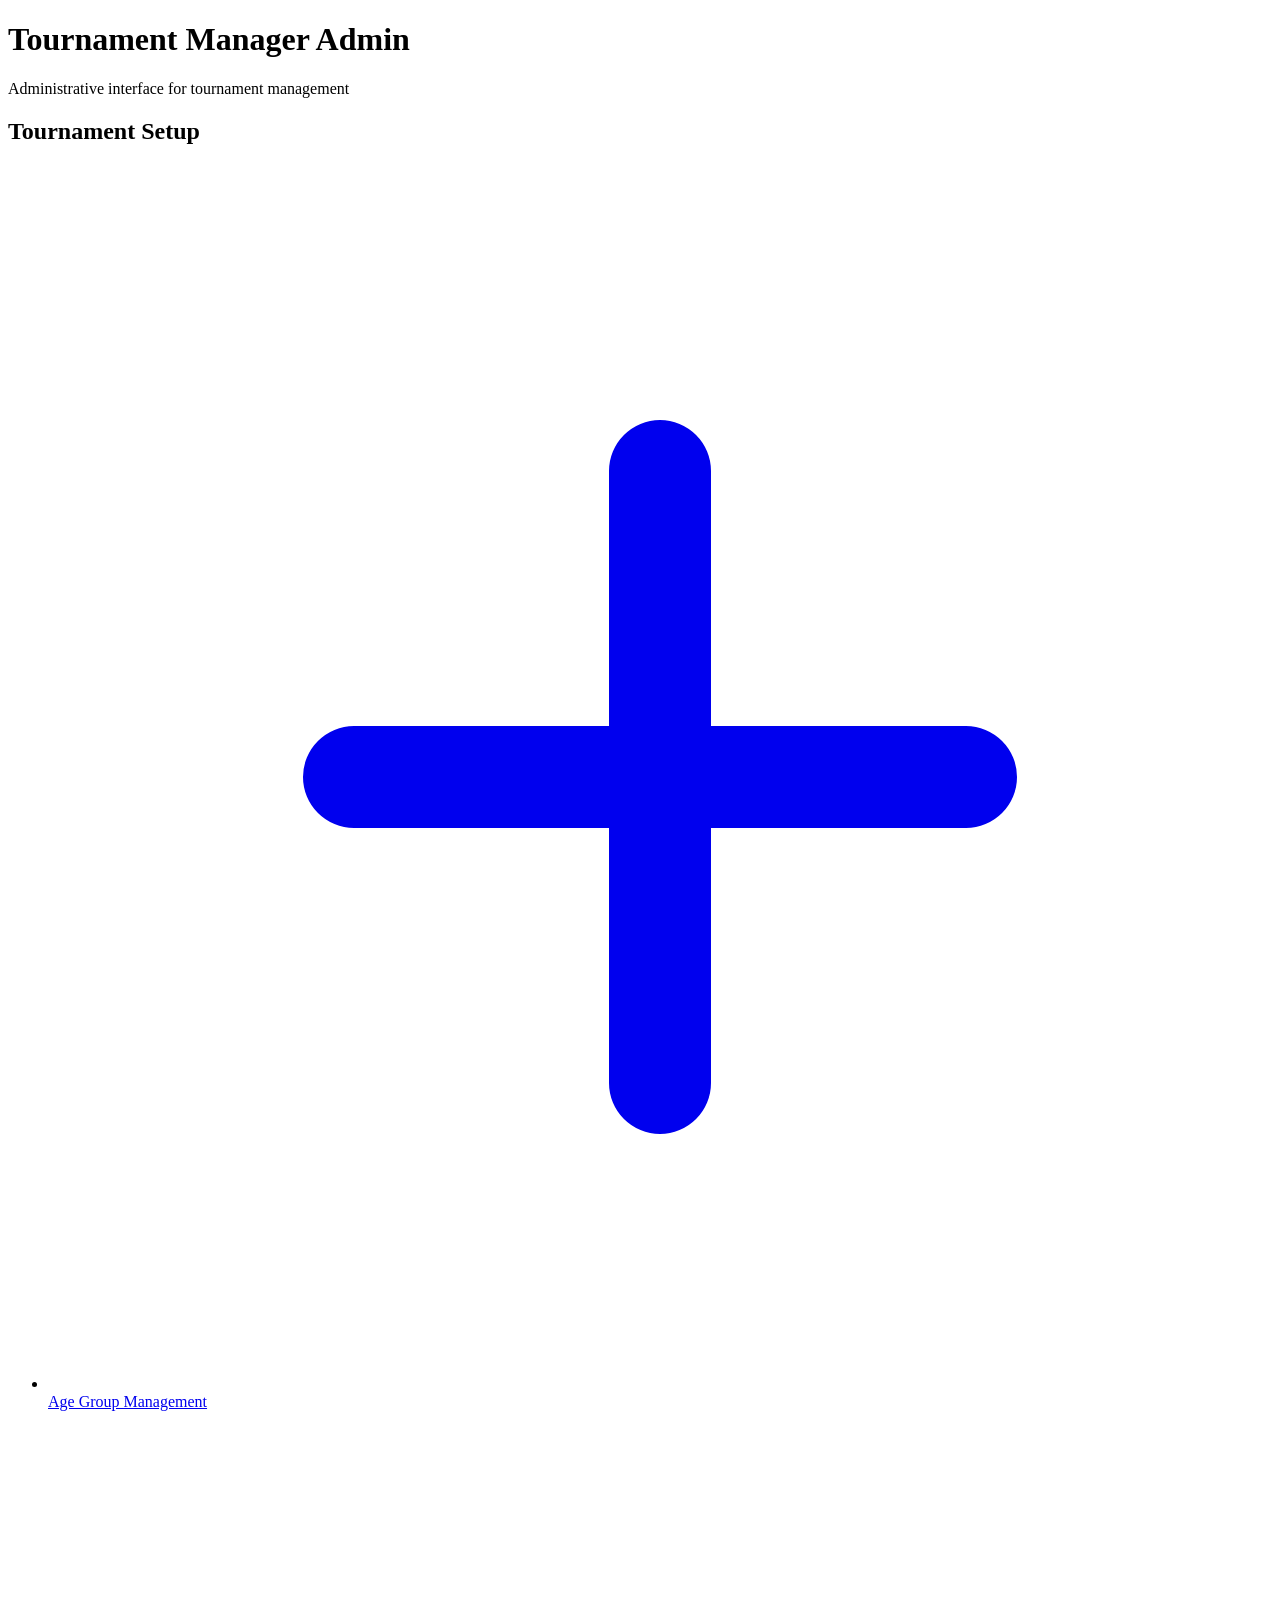
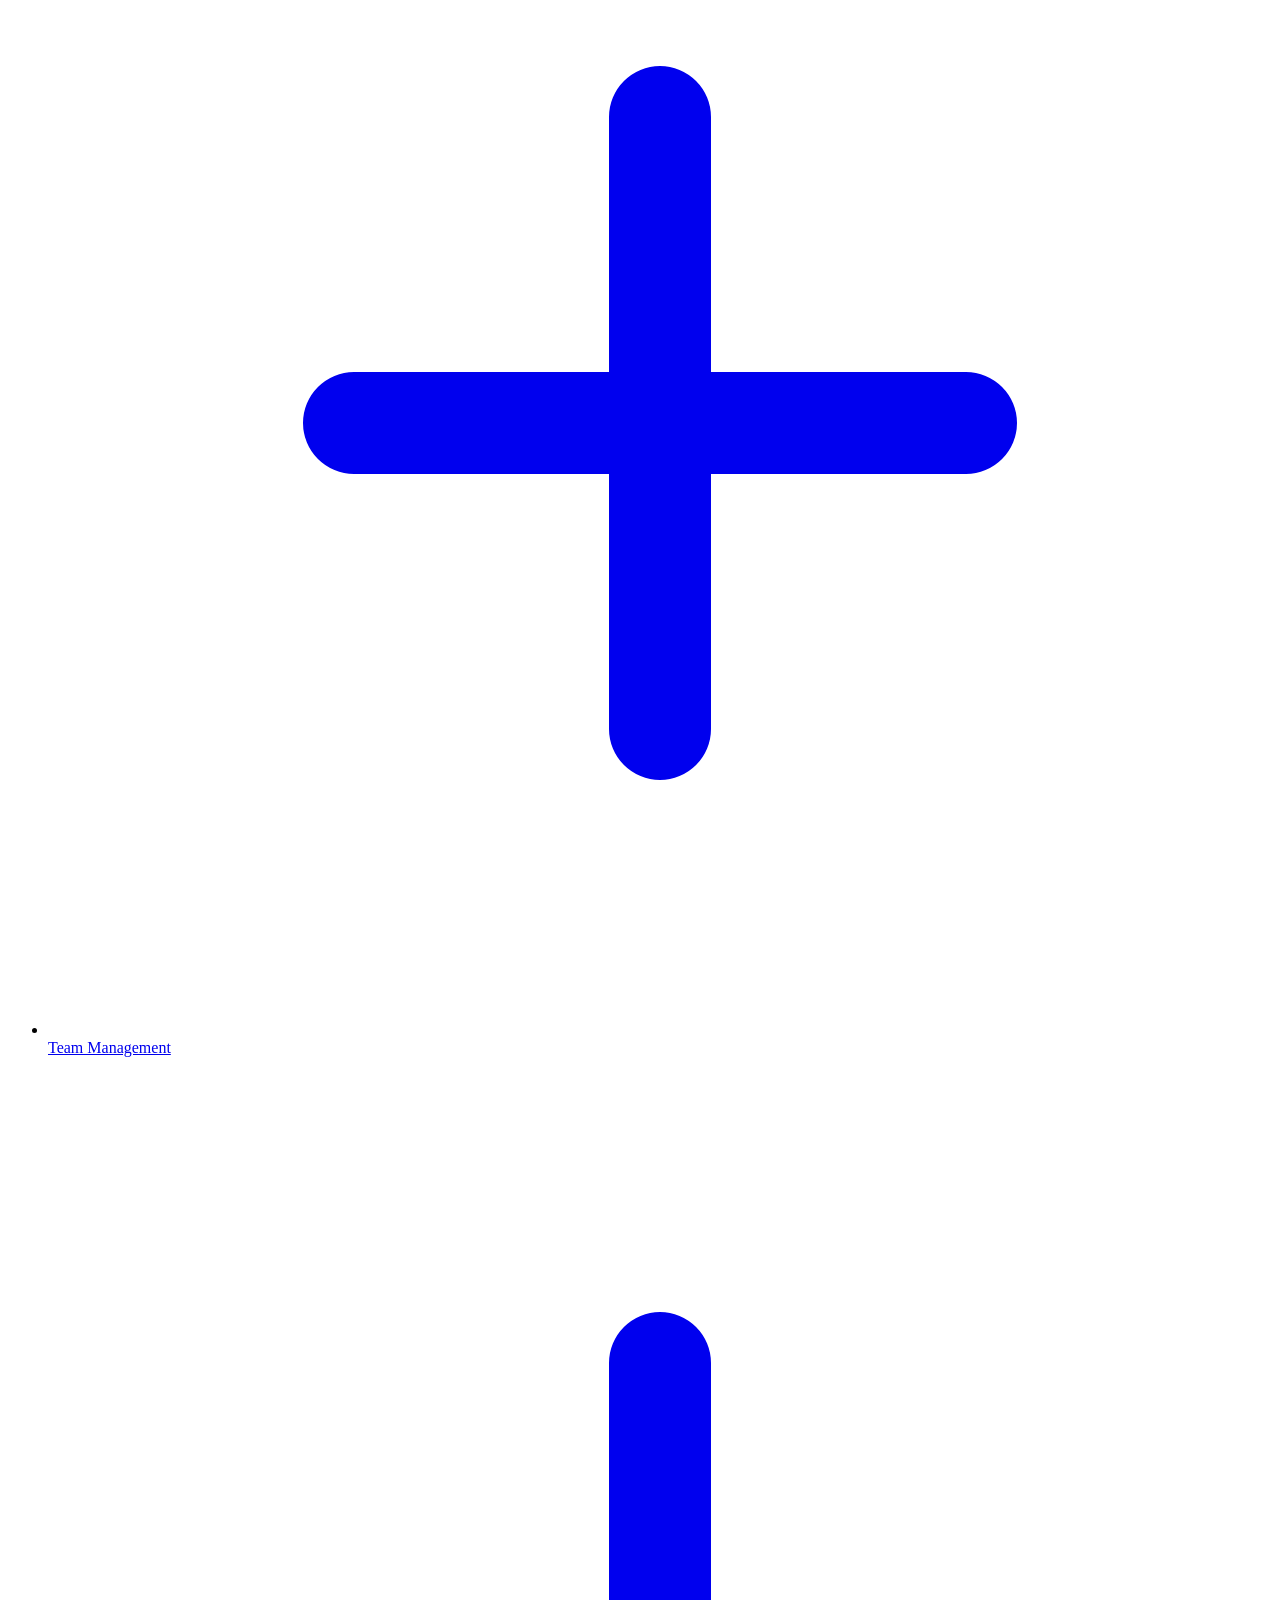
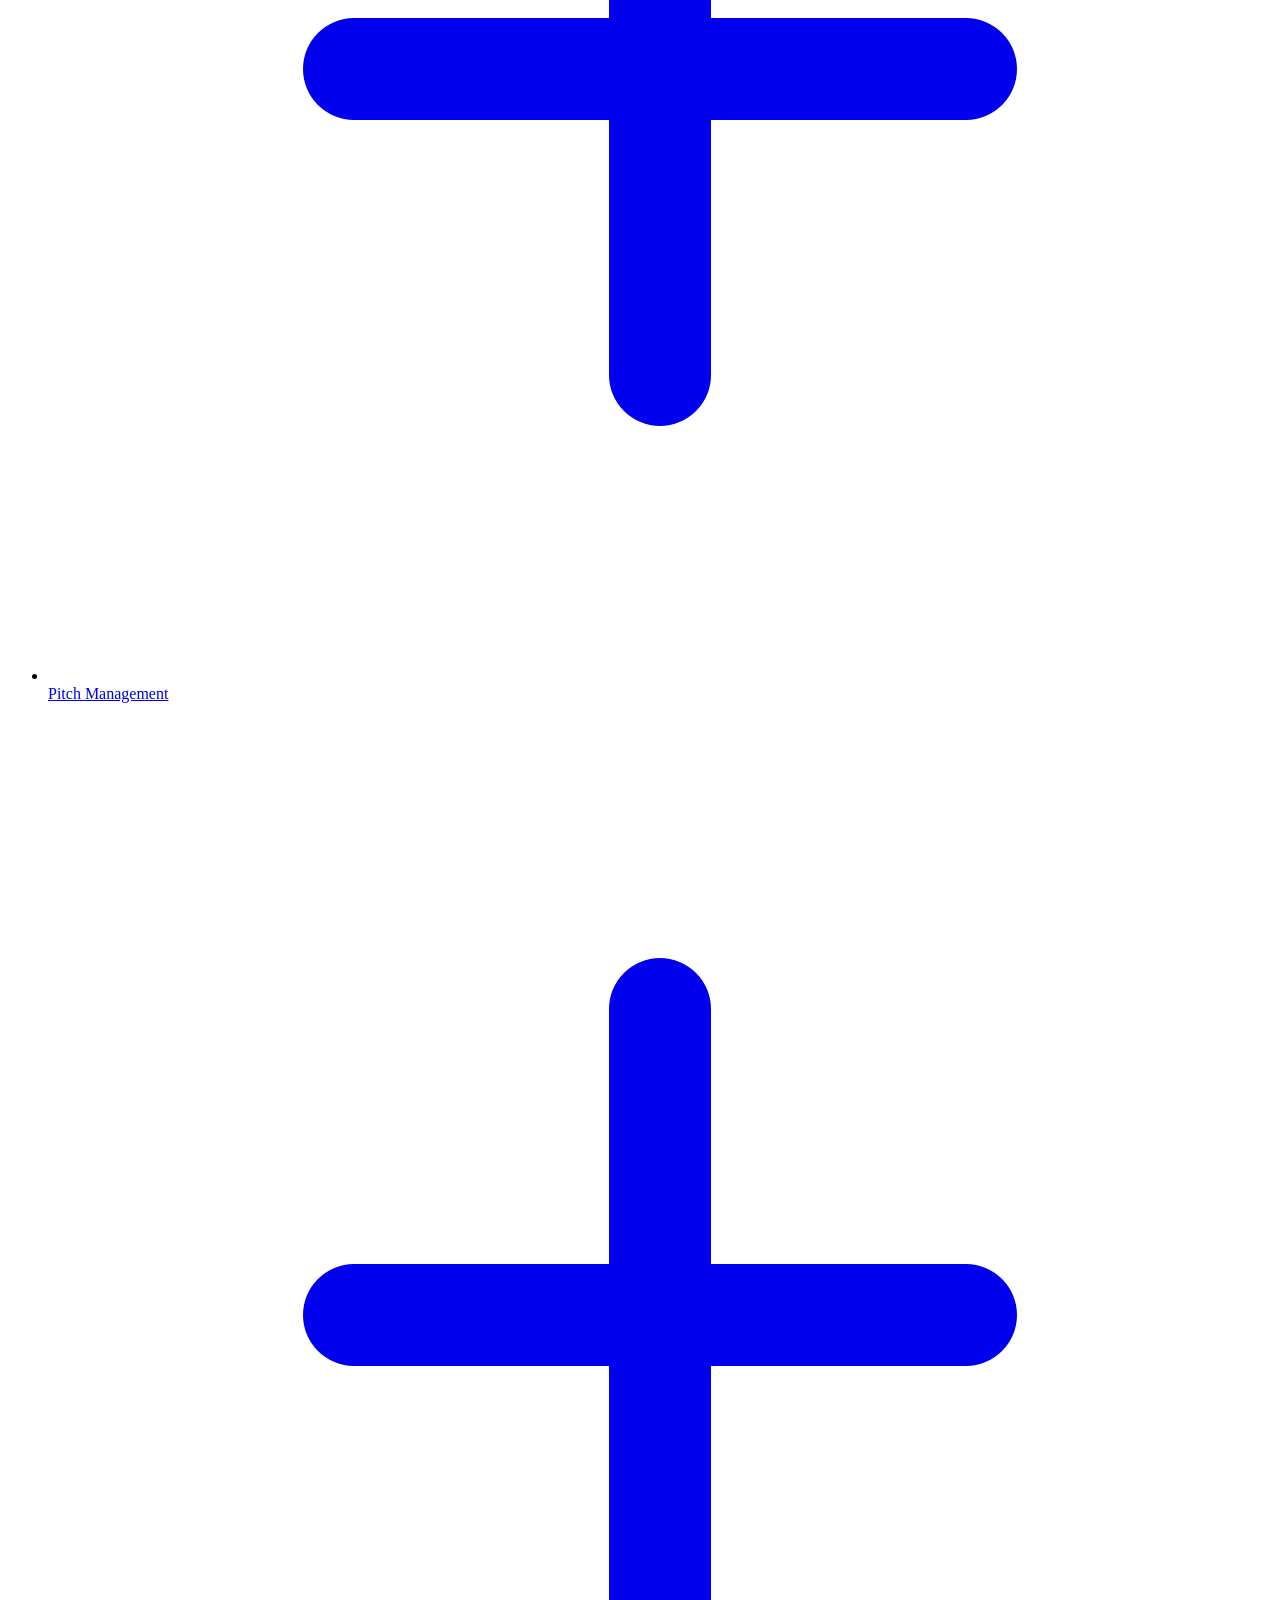
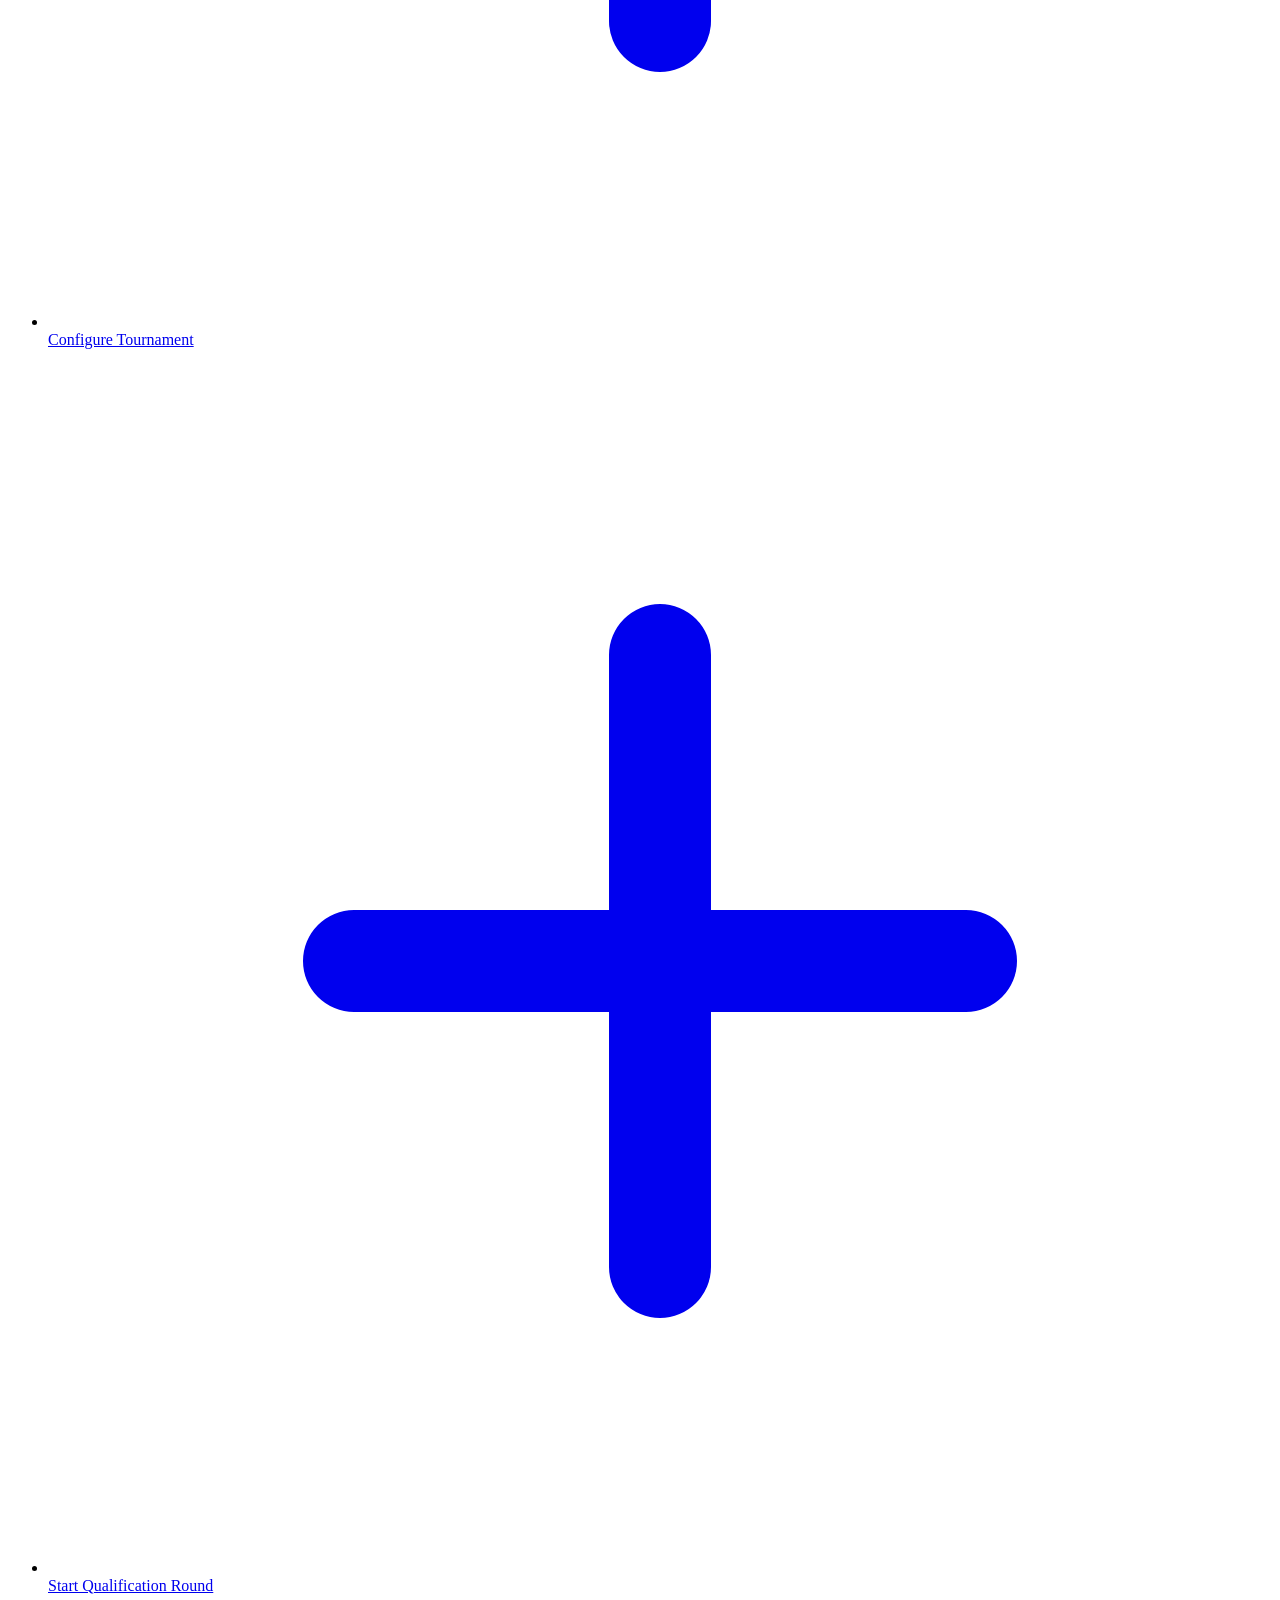
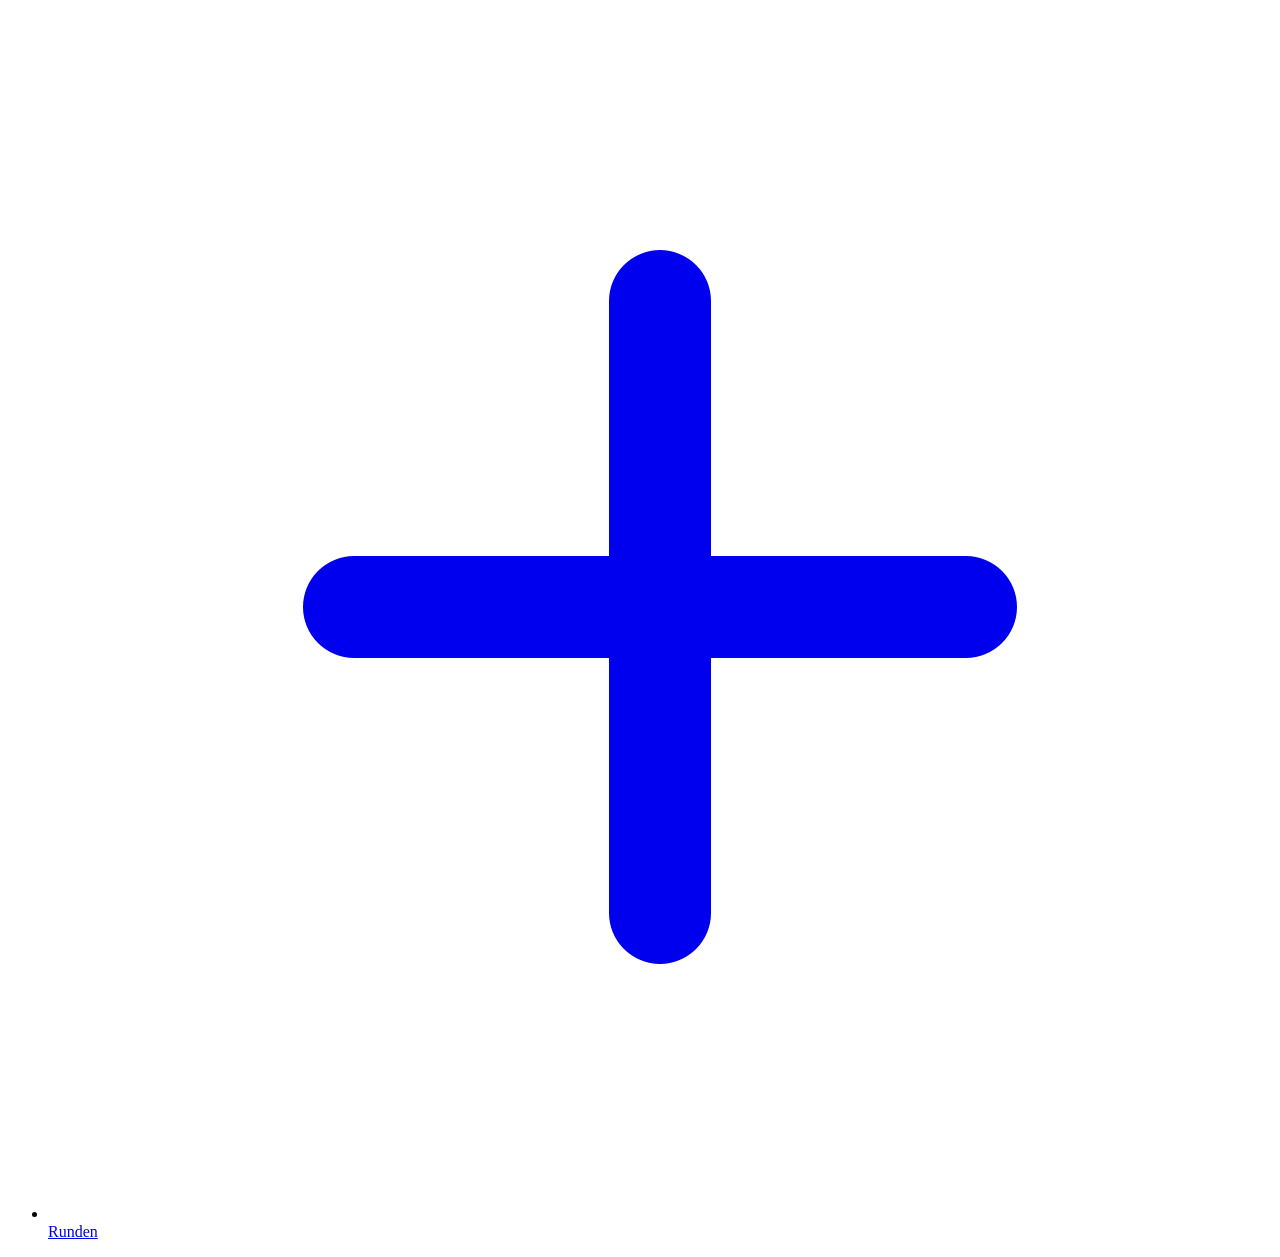
==== admin/index.html @ 5f5b87bb "update admin views" ====
<!DOCTYPE html>
<html lang="en">

<head>
  <meta charset="UTF-8">
  <meta name="viewport" content="width=device-width, initial-scale=1.0">
  <title>Tournament Manager Admin</title>
  <script src="/tailwind.css"></script>
</head>

<body class="bg-gray-100 min-h-screen">
  <div class="container mx-auto px-4 py-8">
    <header class="mb-10">
      <h1 class="text-3xl font-bold text-center text-blue-700">Tournament Manager Admin</h1>
      <p class="text-center text-gray-600 mt-2">Administrative interface for tournament management</p>
    </header>

    <div class="grid grid-cols-1 md:grid-cols-2 lg:grid-cols-3 gap-6">
      <!-- Tournament Setup Section -->
      <div class="bg-white p-6 rounded-lg shadow-md hover:shadow-lg transition-shadow">
        <h2 class="text-xl font-semibold text-blue-600 mb-4">Tournament Setup</h2>
        <ul class="space-y-3">
          <li>
            <a href="ageGroups.html"
              class="flex items-center text-gray-700 hover:text-blue-500 hover:bg-blue-50 p-2 rounded-md transition-colors">
              <svg xmlns="http://www.w3.org/2000/svg" class="h-5 w-5 mr-2" fill="none" viewBox="0 0 24 24"
                stroke="currentColor">
                <path stroke-linecap="round" stroke-linejoin="round" stroke-width="2" d="M12 6v6m0 0v6m0-6h6m-6 0H6" />
              </svg>
              Age Group Management
            </a>
          </li>
          <li>
            <a href="teams.html"
              class="flex items-center text-gray-700 hover:text-blue-500 hover:bg-blue-50 p-2 rounded-md transition-colors">
              <svg xmlns="http://www.w3.org/2000/svg" class="h-5 w-5 mr-2" fill="none" viewBox="0 0 24 24"
                stroke="currentColor">
                <path stroke-linecap="round" stroke-linejoin="round" stroke-width="2" d="M12 6v6m0 0v6m0-6h6m-6 0H6" />
              </svg>
              Team Management
            </a>
          </li>
          <li>
            <a href="pitches.html"
              class="flex items-center text-gray-700 hover:text-blue-500 hover:bg-blue-50 p-2 rounded-md transition-colors">
              <svg xmlns="http://www.w3.org/2000/svg" class="h-5 w-5 mr-2" fill="none" viewBox="0 0 24 24"
                stroke="currentColor">
                <path stroke-linecap="round" stroke-linejoin="round" stroke-width="2" d="M12 6v6m0 0v6m0-6h6m-6 0H6" />
              </svg>
              Pitch Management
            </a>
          </li>
          <li>
            <a href="create-tournament.html"
              class="flex items-center text-gray-700 hover:text-blue-500 hover:bg-blue-50 p-2 rounded-md transition-colors">
              <svg xmlns="http://www.w3.org/2000/svg" class="h-5 w-5 mr-2" fill="none" viewBox="0 0 24 24"
                stroke="currentColor">
                <path stroke-linecap="round" stroke-linejoin="round" stroke-width="2" d="M12 6v6m0 0v6m0-6h6m-6 0H6" />
              </svg>
              Configure Tournament
            </a>
          </li>
          <li>
            <a href="create-qualification-tournament.html"
              class="flex items-center text-gray-700 hover:text-blue-500 hover:bg-blue-50 p-2 rounded-md transition-colors">
              <svg xmlns="http://www.w3.org/2000/svg" class="h-5 w-5 mr-2" fill="none" viewBox="0 0 24 24"
                stroke="currentColor">
                <path stroke-linecap="round" stroke-linejoin="round" stroke-width="2" d="M12 6v6m0 0v6m0-6h6m-6 0H6" />
              </svg>
              Start Qualification Round
            </a>
          </li>
          <li>
            <a href="rounds.html"
              class="flex items-center text-gray-700 hover:text-blue-500 hover:bg-blue-50 p-2 rounded-md transition-colors">
              <svg xmlns="http://www.w3.org/2000/svg" class="h-5 w-5 mr-2" fill="none" viewBox="0 0 24 24"
                stroke="currentColor">
                <path stroke-linecap="round" stroke-linejoin="round" stroke-width="2" d="M12 6v6m0 0v6m0-6h6m-6 0H6" />
              </svg>
              Runden
            </a>
          </li>
        </ul>
      </div>


    </div>
</body>

</html>
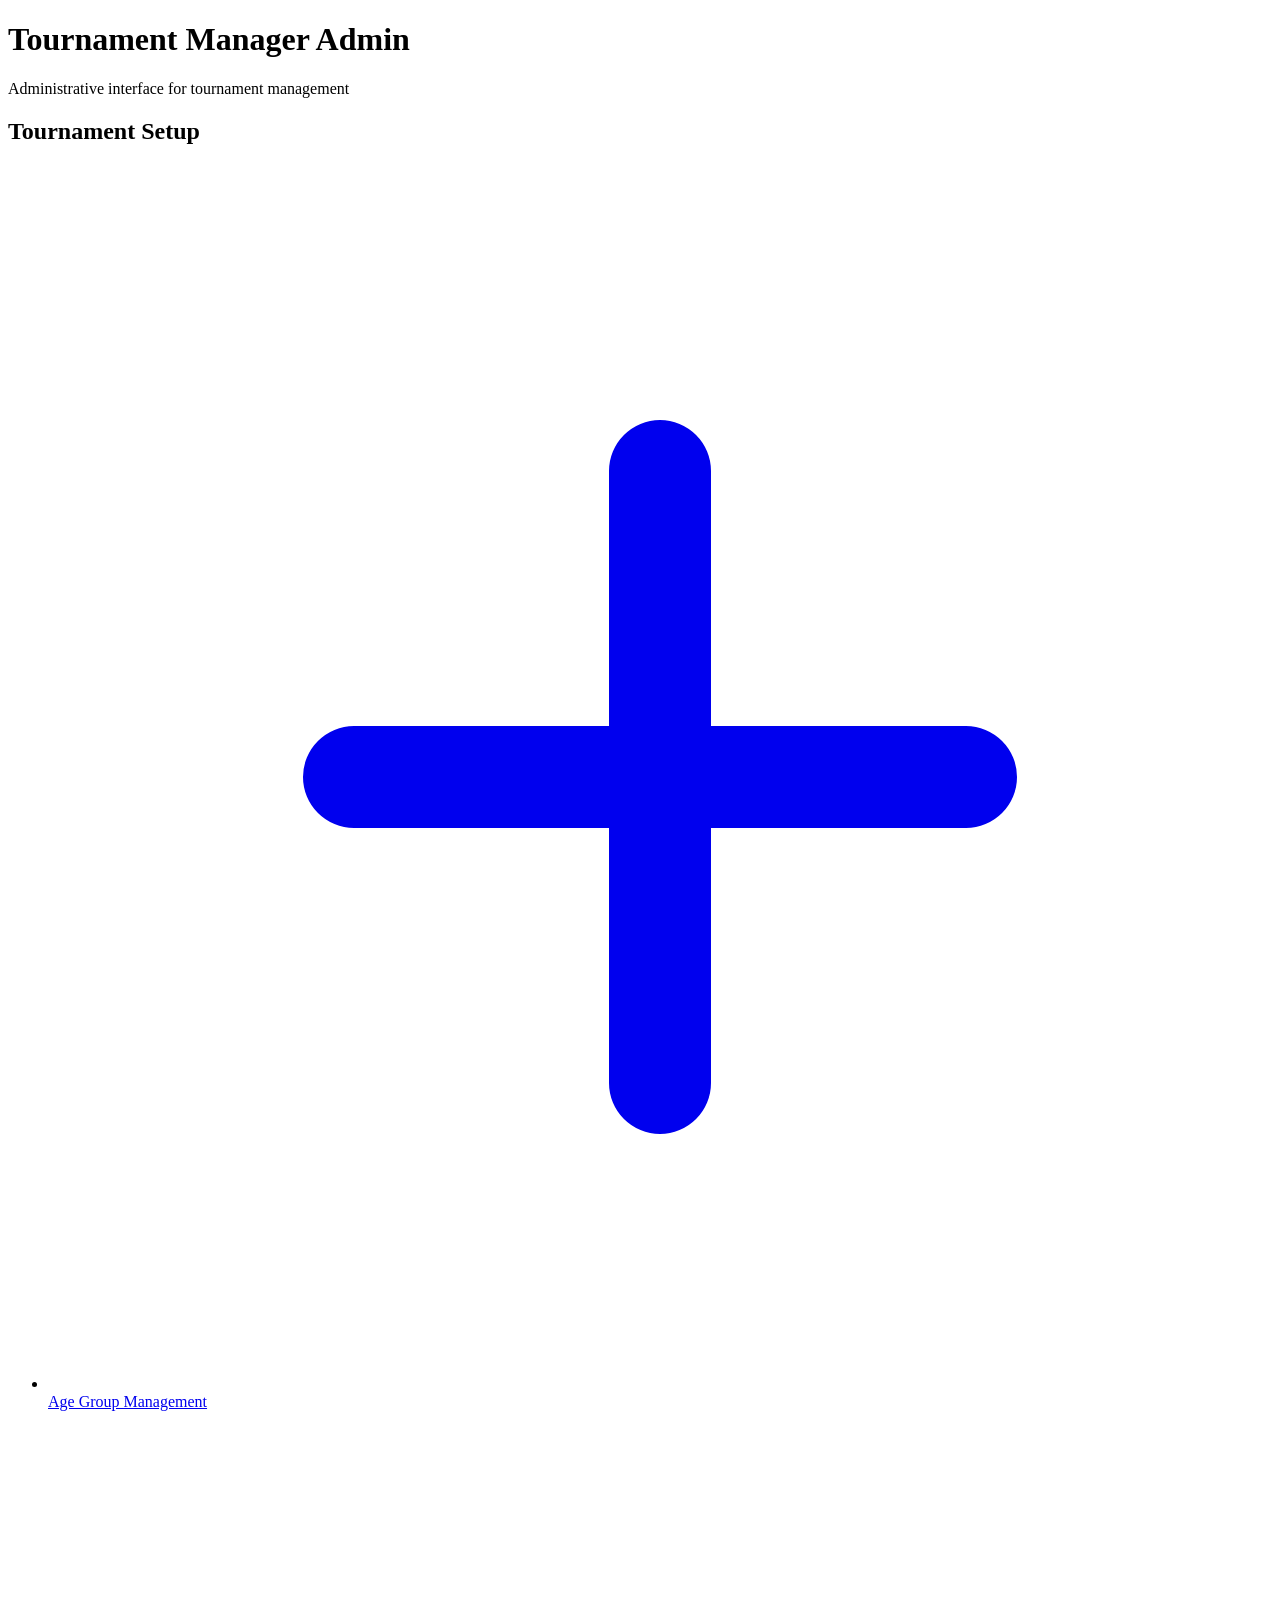
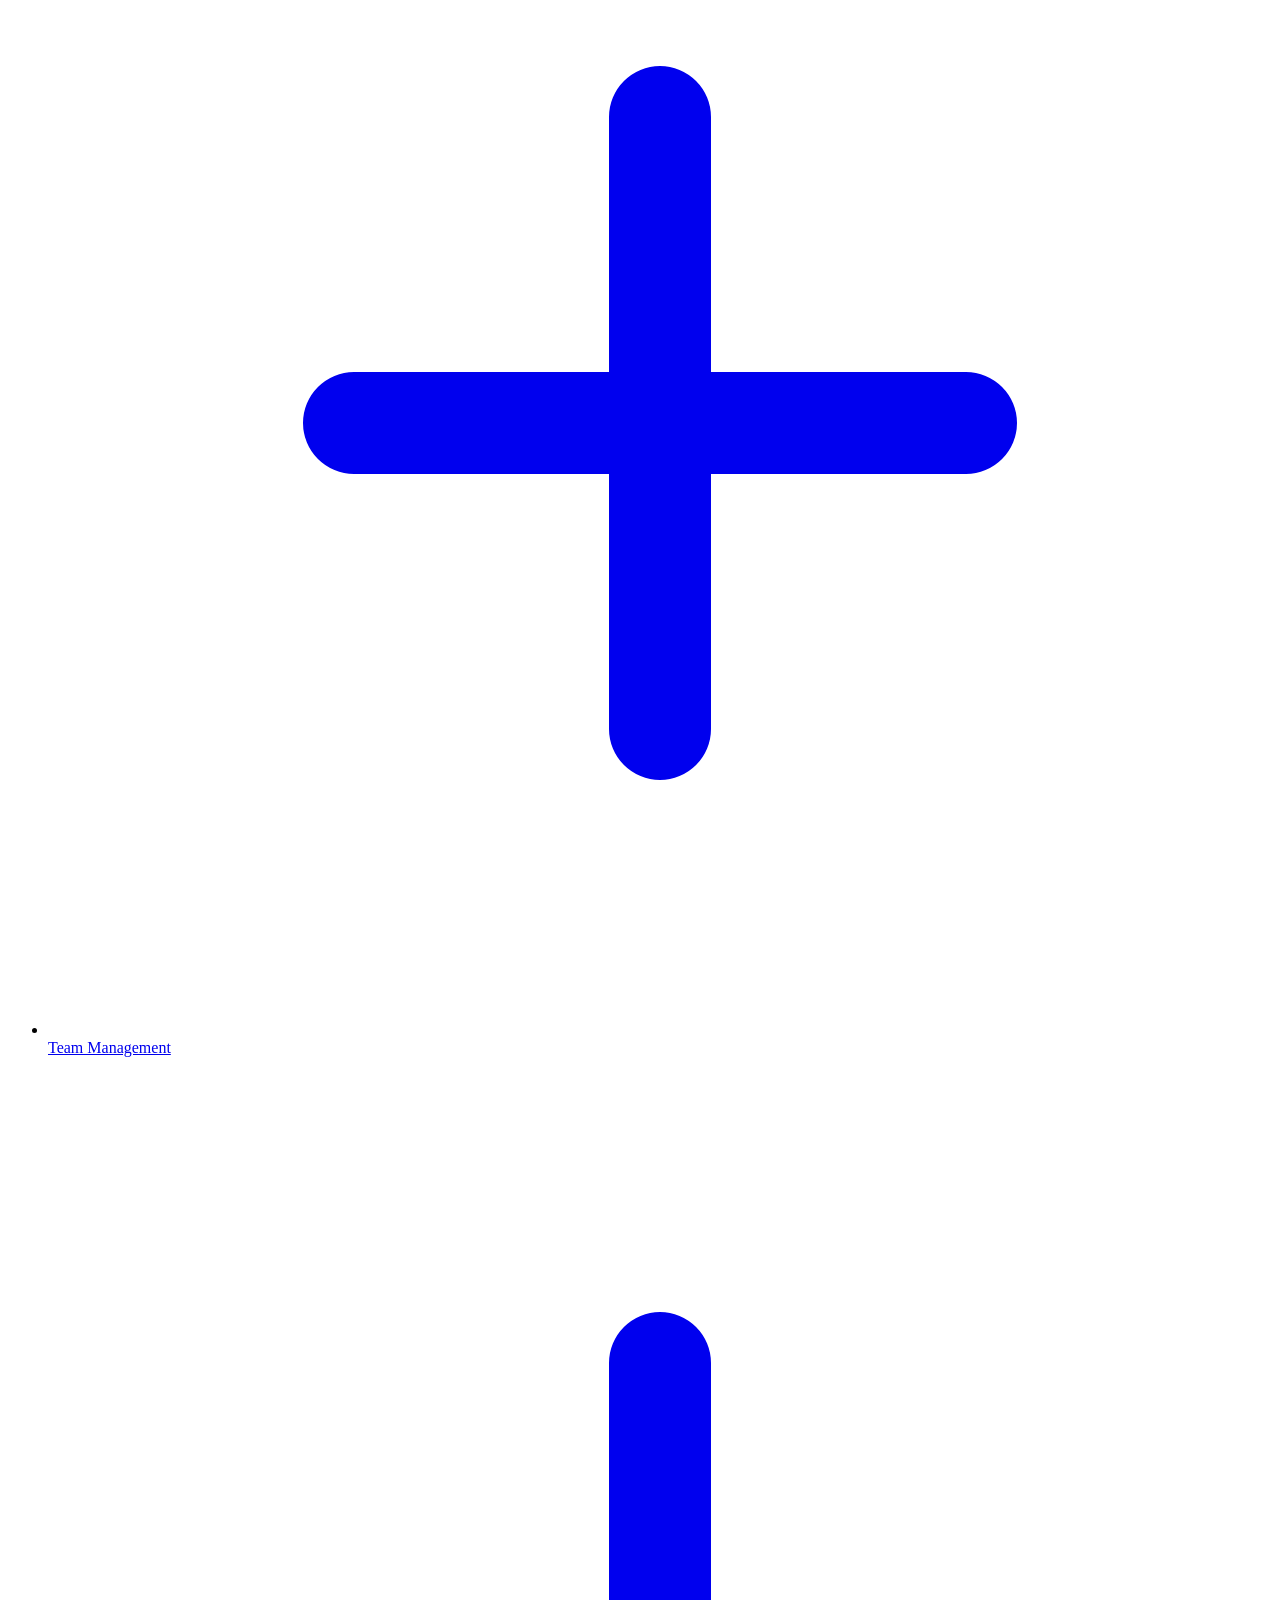
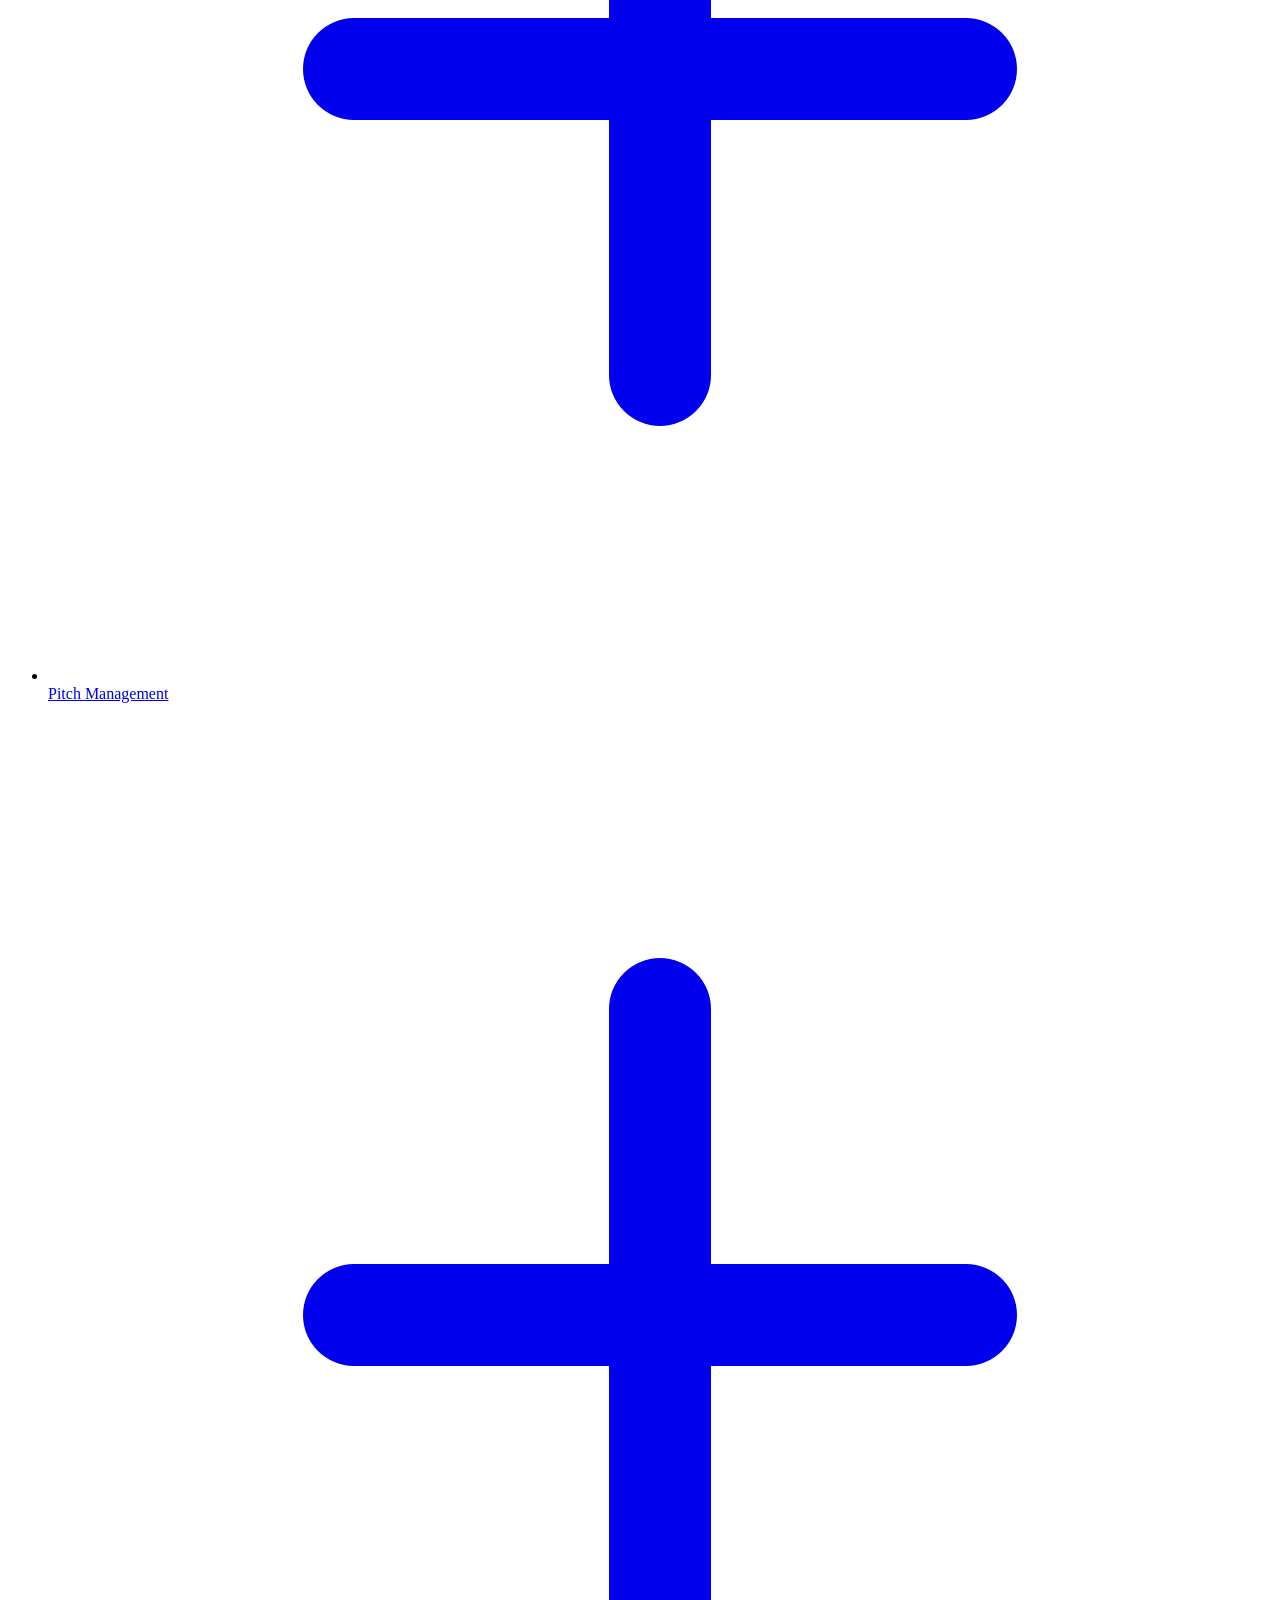
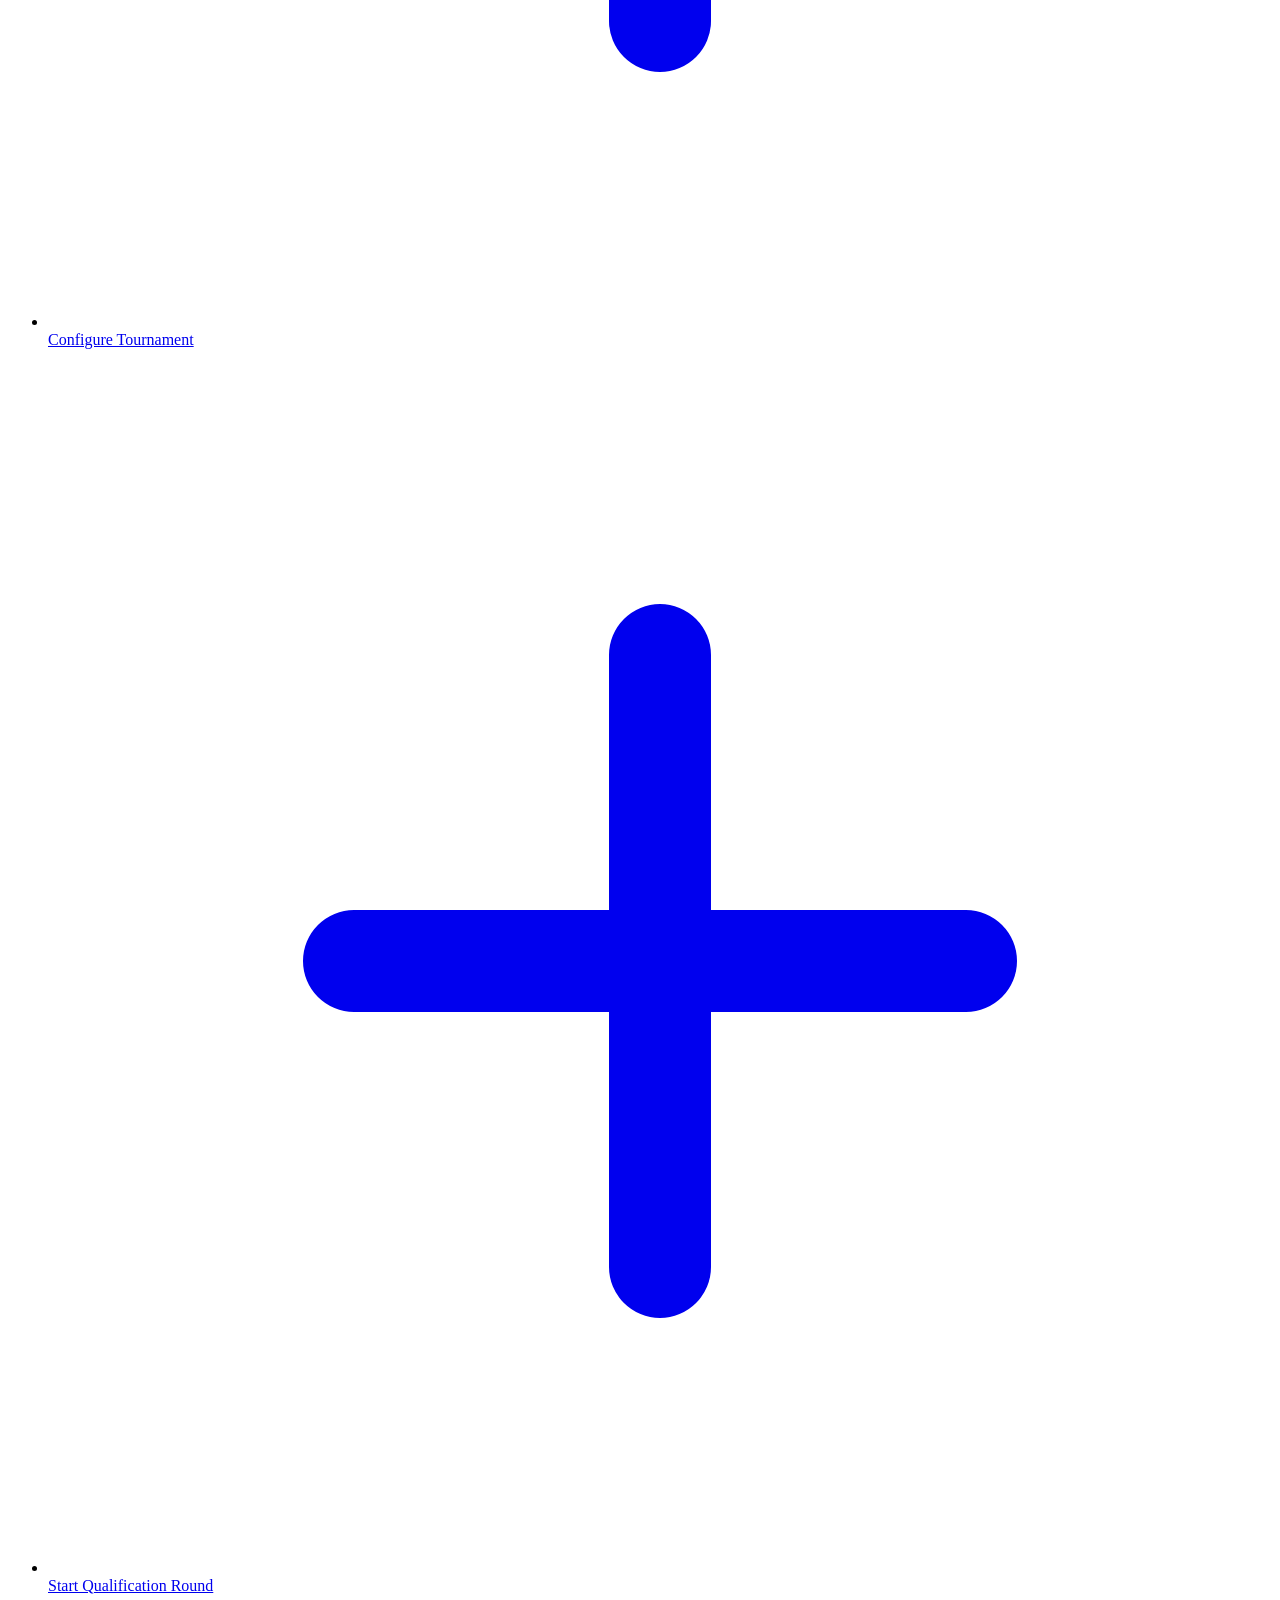
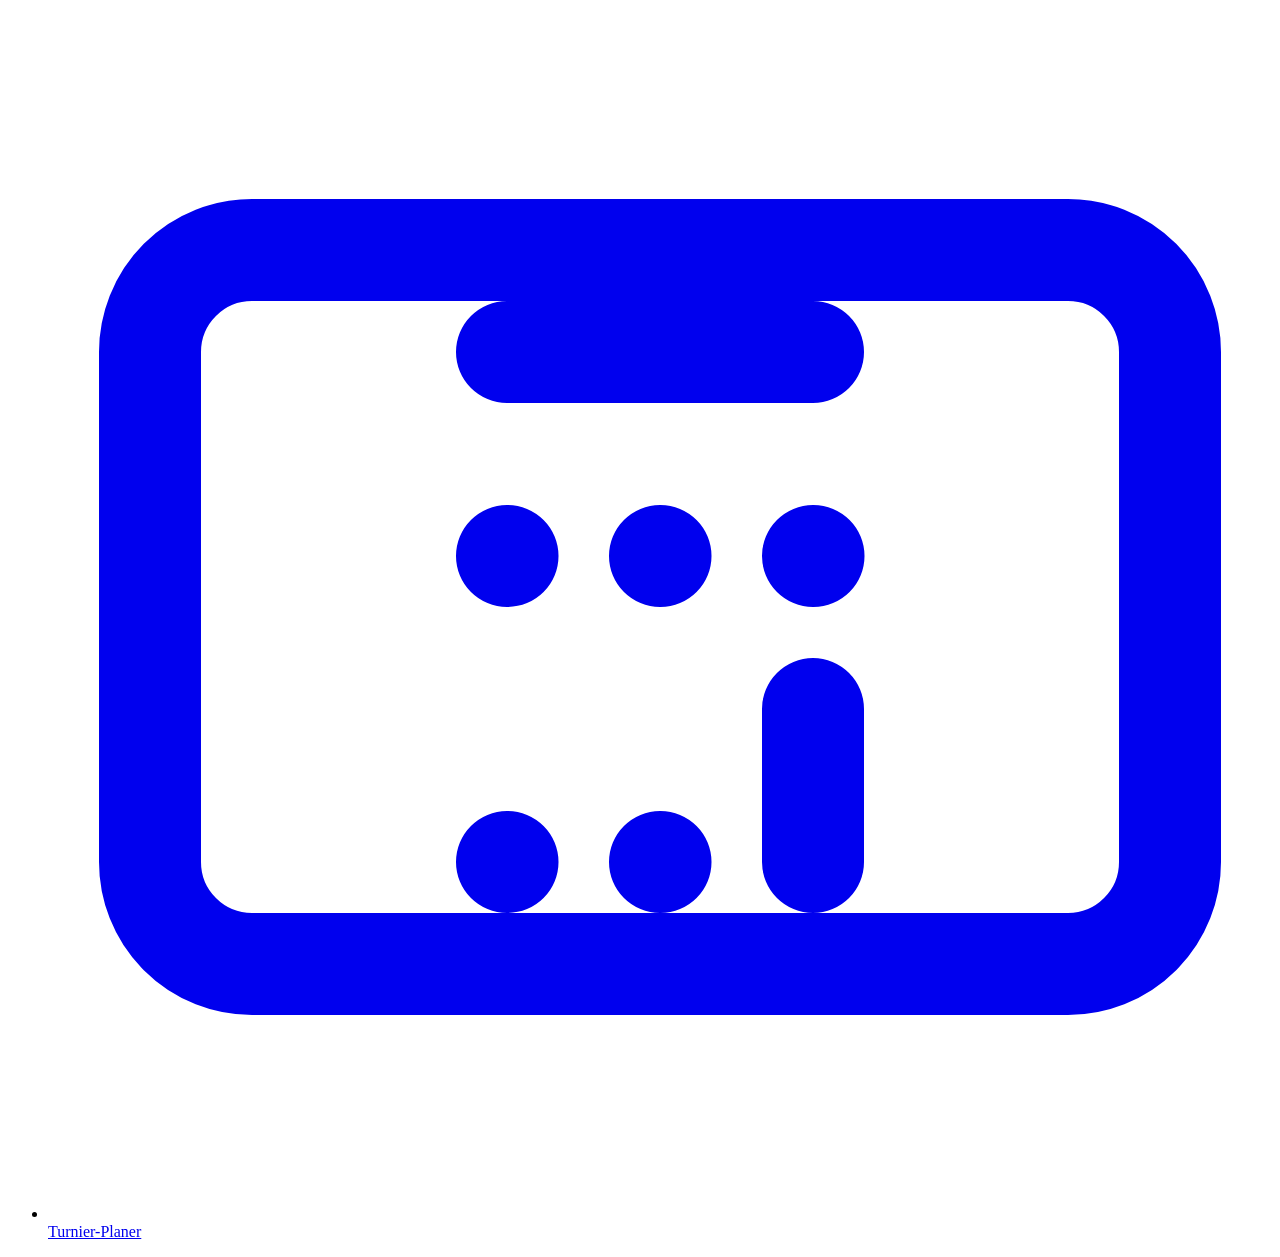
==== commit a69215a8: "Turnament planner" ====
--- a/admin/index.html
+++ b/admin/index.html
@@ -71,13 +71,14 @@
             </a>
           </li>
           <li>
-            <a href="rounds.html"
+            <a href="planner.html"
               class="flex items-center text-gray-700 hover:text-blue-500 hover:bg-blue-50 p-2 rounded-md transition-colors">
               <svg xmlns="http://www.w3.org/2000/svg" class="h-5 w-5 mr-2" fill="none" viewBox="0 0 24 24"
                 stroke="currentColor">
-                <path stroke-linecap="round" stroke-linejoin="round" stroke-width="2" d="M12 6v6m0 0v6m0-6h6m-6 0H6" />
+                <path stroke-linecap="round" stroke-linejoin="round" stroke-width="2"
+                  d="M9 7h6m0 10v-3m-3 3h.01M9 17h.01M9 11h.01M12 11h.01M15 11h.01M4 19h16a2 2 0 002-2V7a2 2 0 00-2-2H4a2 2 0 00-2 2v10a2 2 0 002 2z" />
               </svg>
-              Runden
+              Turnier-Planer
             </a>
           </li>
         </ul>
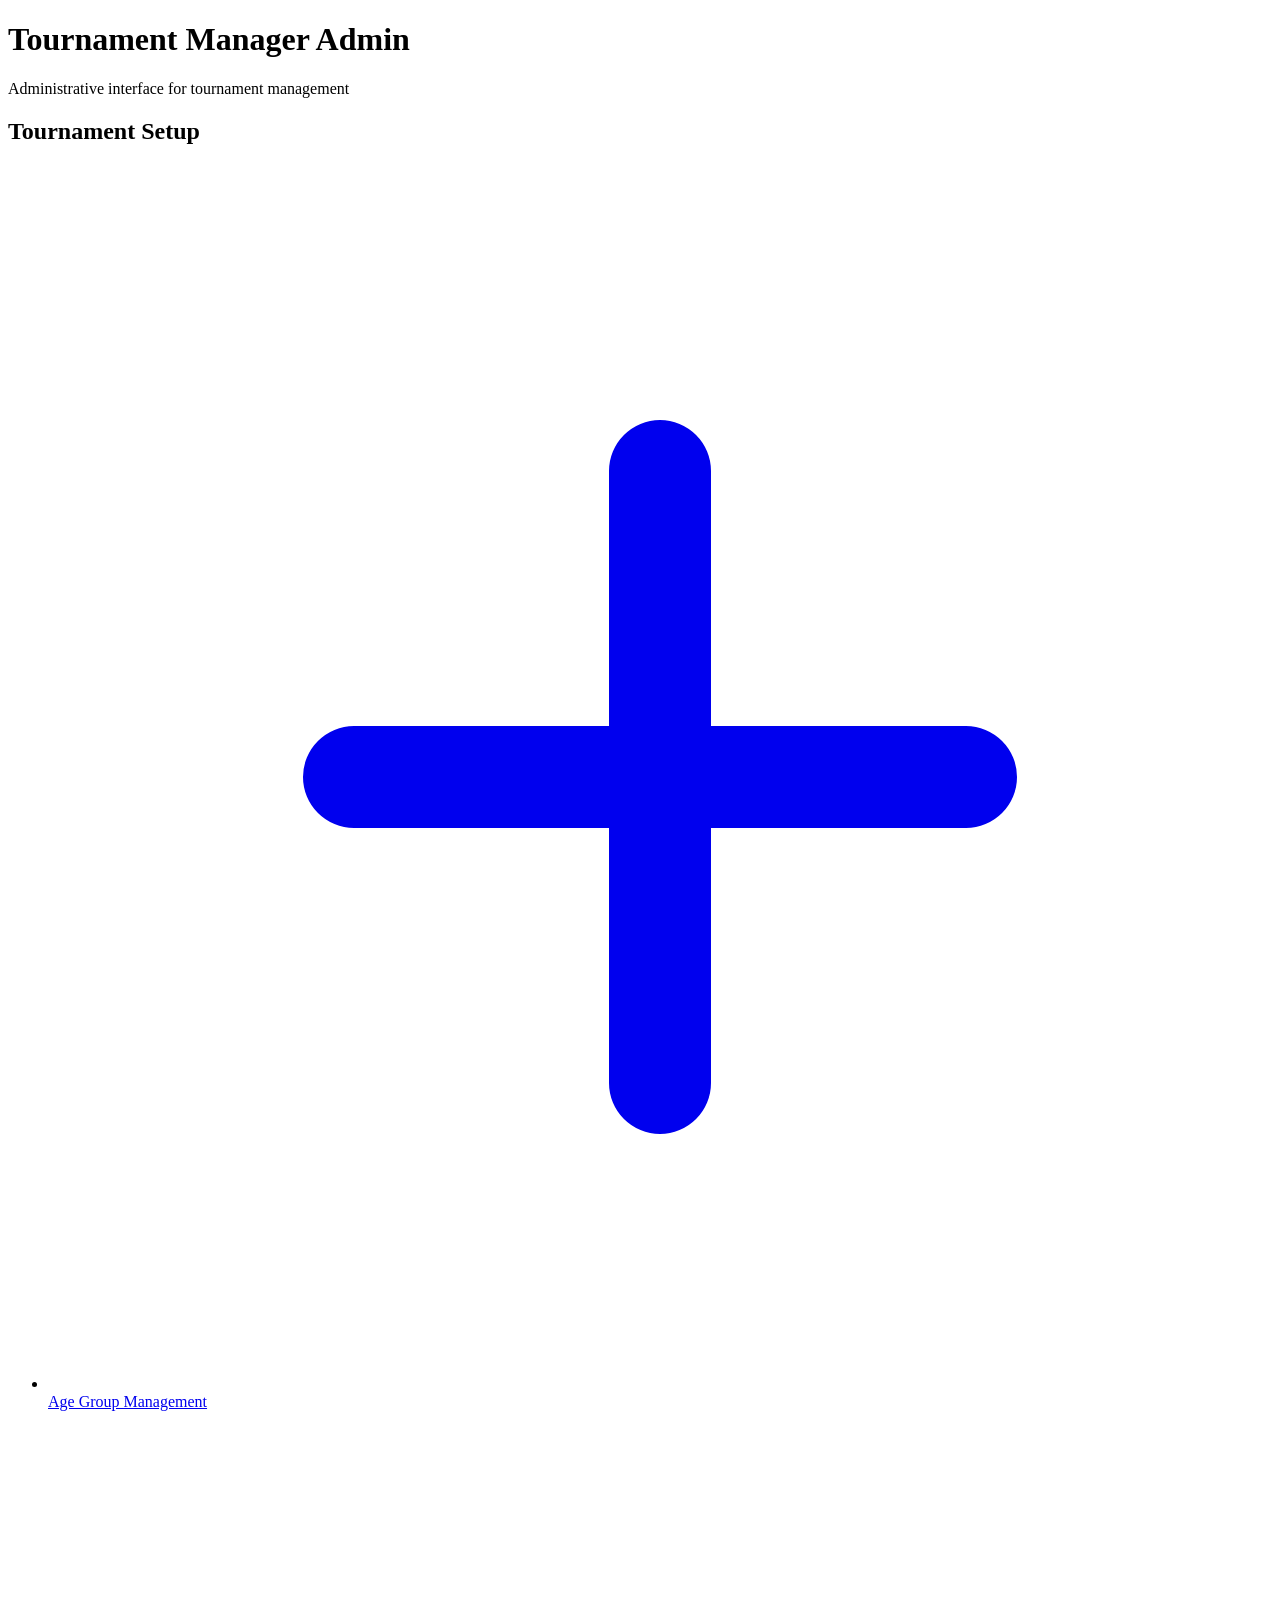
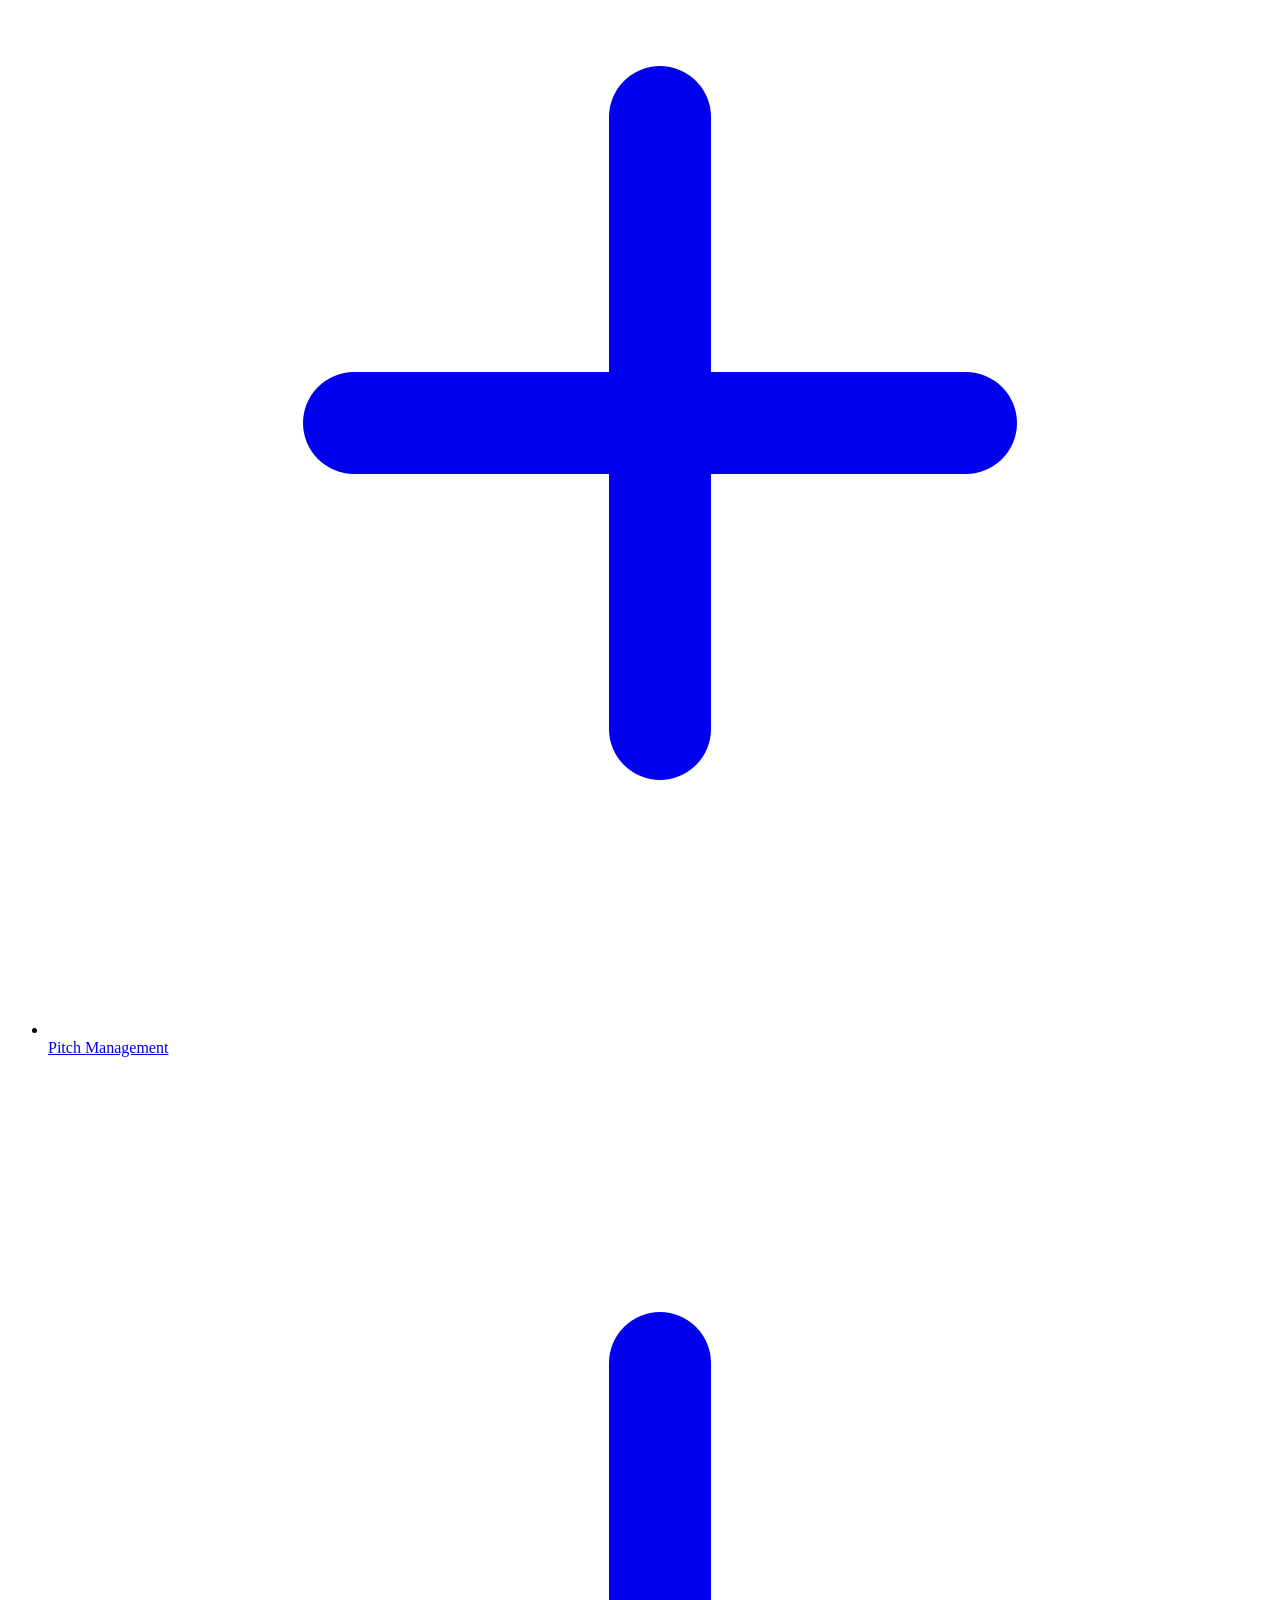
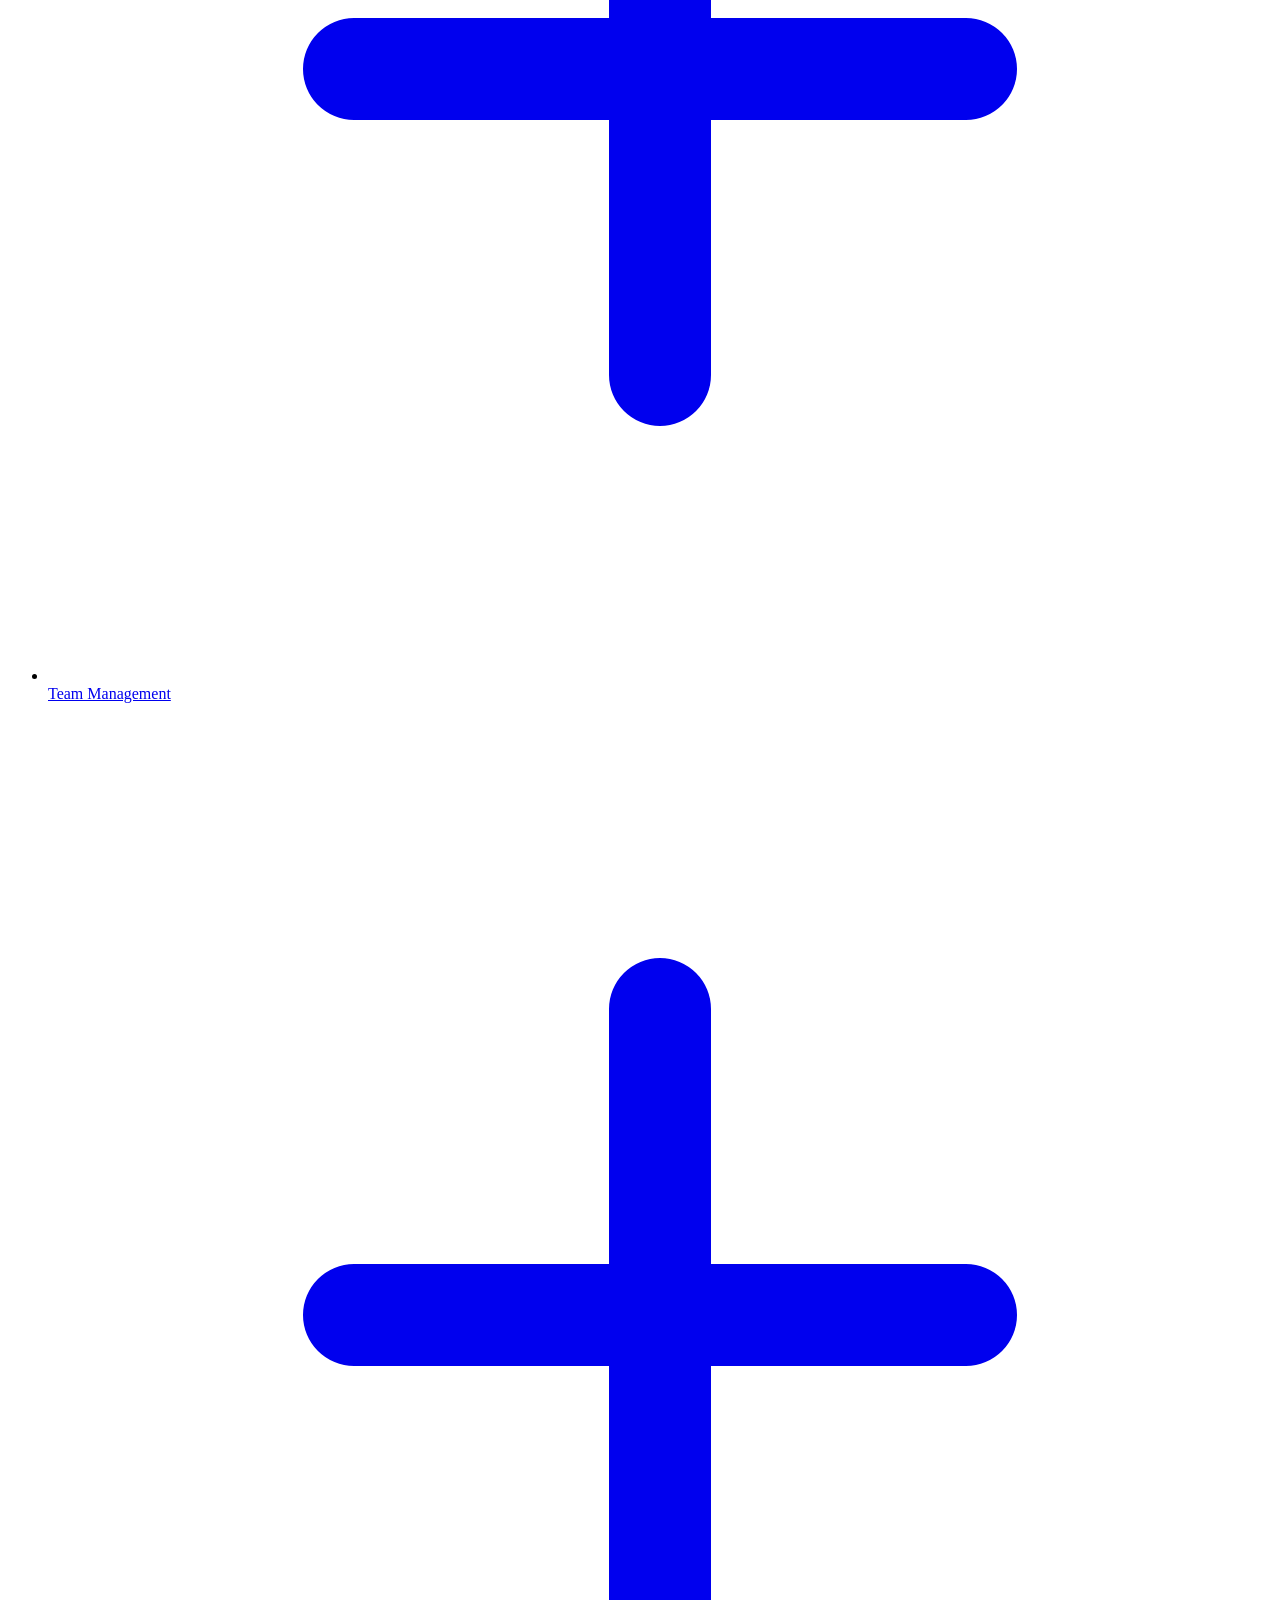
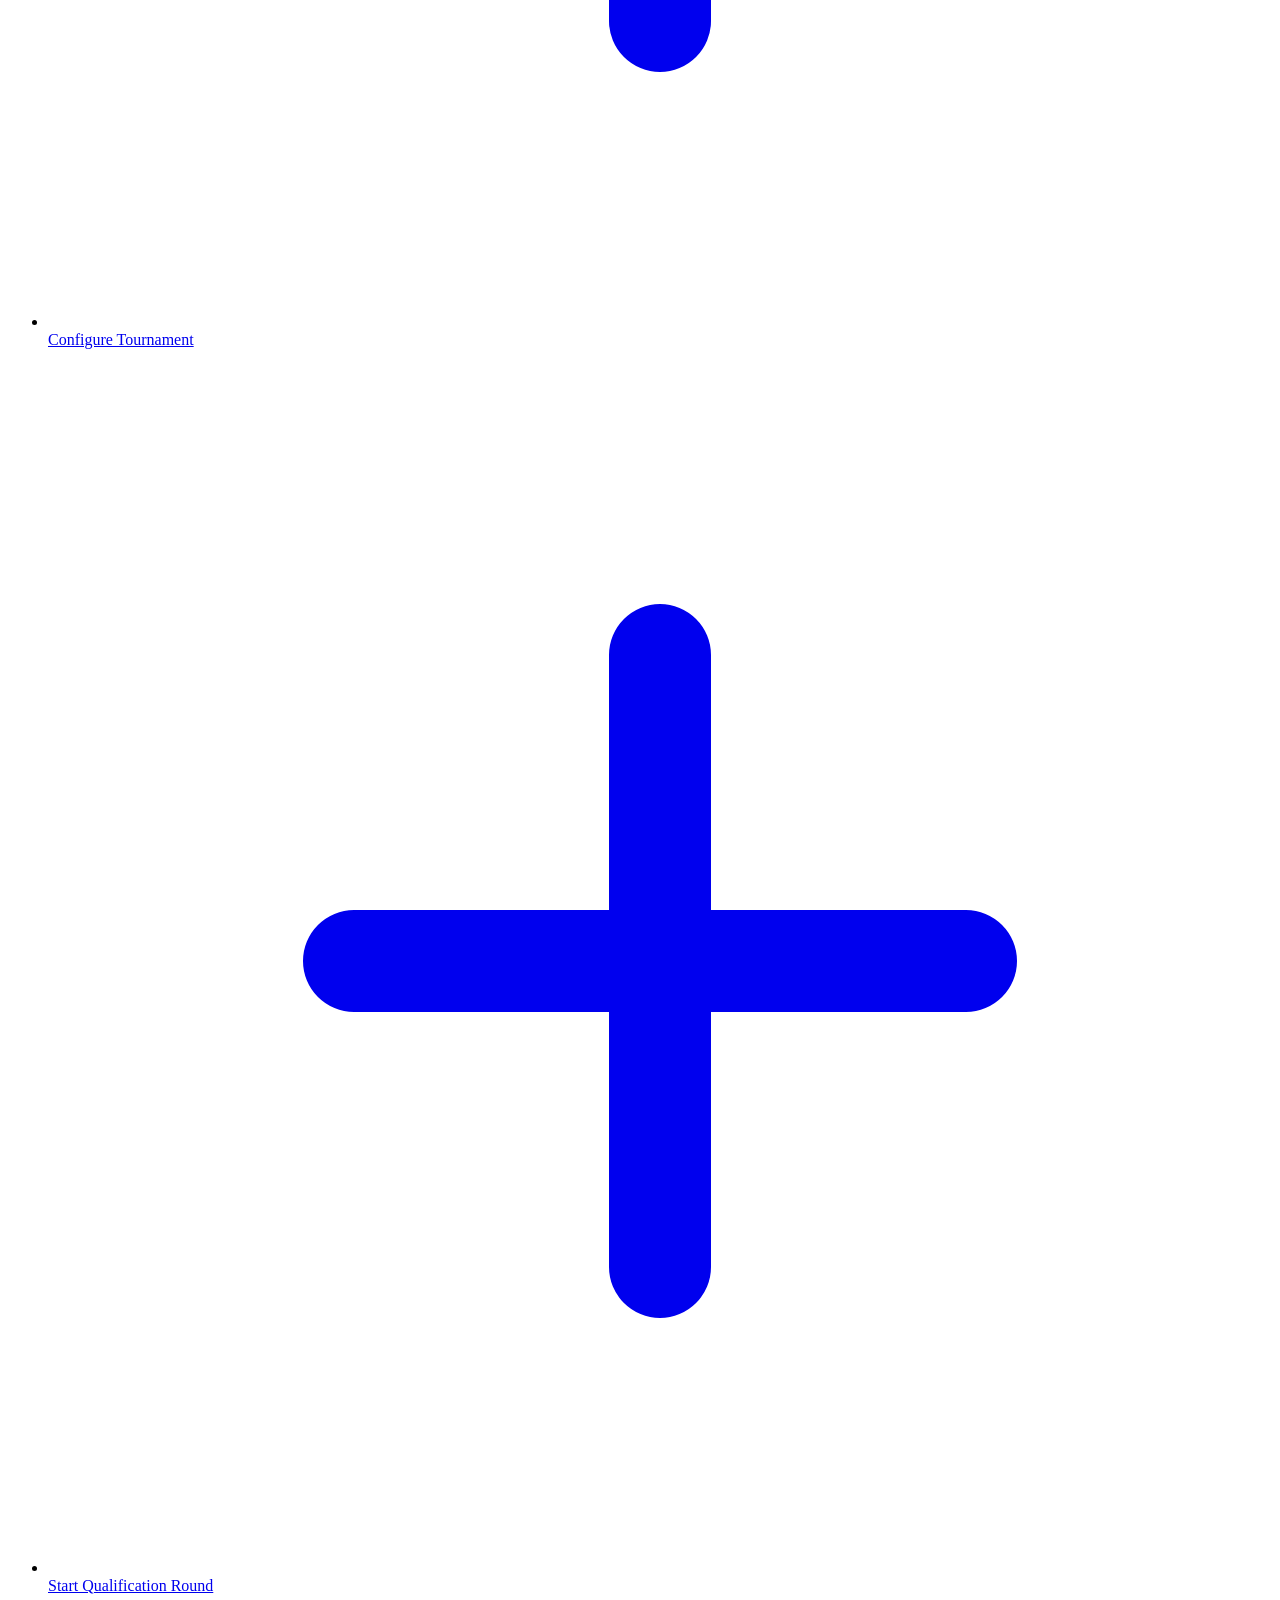
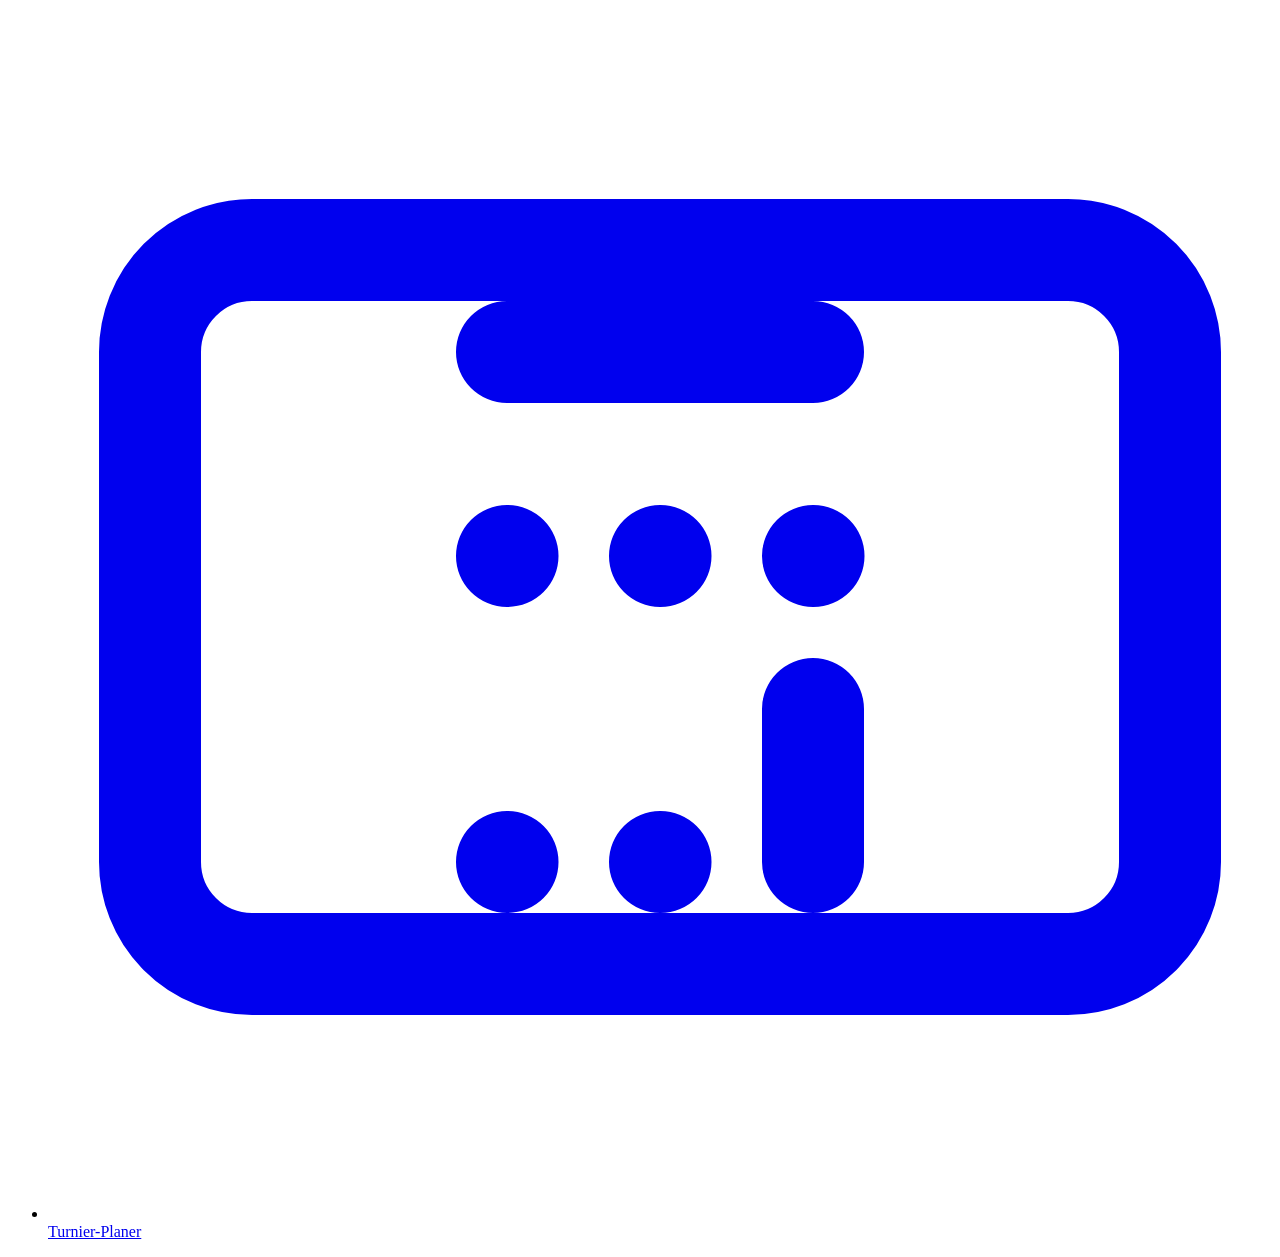
==== commit 51eabf8c: "change order in admin view" ====
--- a/admin/index.html
+++ b/admin/index.html
@@ -31,6 +31,16 @@
             </a>
           </li>
           <li>
+            <a href="pitches.html"
+              class="flex items-center text-gray-700 hover:text-blue-500 hover:bg-blue-50 p-2 rounded-md transition-colors">
+              <svg xmlns="http://www.w3.org/2000/svg" class="h-5 w-5 mr-2" fill="none" viewBox="0 0 24 24"
+                stroke="currentColor">
+                <path stroke-linecap="round" stroke-linejoin="round" stroke-width="2" d="M12 6v6m0 0v6m0-6h6m-6 0H6" />
+              </svg>
+              Pitch Management
+            </a>
+          </li>
+          <li>
             <a href="teams.html"
               class="flex items-center text-gray-700 hover:text-blue-500 hover:bg-blue-50 p-2 rounded-md transition-colors">
               <svg xmlns="http://www.w3.org/2000/svg" class="h-5 w-5 mr-2" fill="none" viewBox="0 0 24 24"
@@ -38,16 +48,6 @@
                 <path stroke-linecap="round" stroke-linejoin="round" stroke-width="2" d="M12 6v6m0 0v6m0-6h6m-6 0H6" />
               </svg>
               Team Management
-            </a>
-          </li>
-          <li>
-            <a href="pitches.html"
-              class="flex items-center text-gray-700 hover:text-blue-500 hover:bg-blue-50 p-2 rounded-md transition-colors">
-              <svg xmlns="http://www.w3.org/2000/svg" class="h-5 w-5 mr-2" fill="none" viewBox="0 0 24 24"
-                stroke="currentColor">
-                <path stroke-linecap="round" stroke-linejoin="round" stroke-width="2" d="M12 6v6m0 0v6m0-6h6m-6 0H6" />
-              </svg>
-              Pitch Management
             </a>
           </li>
           <li>
